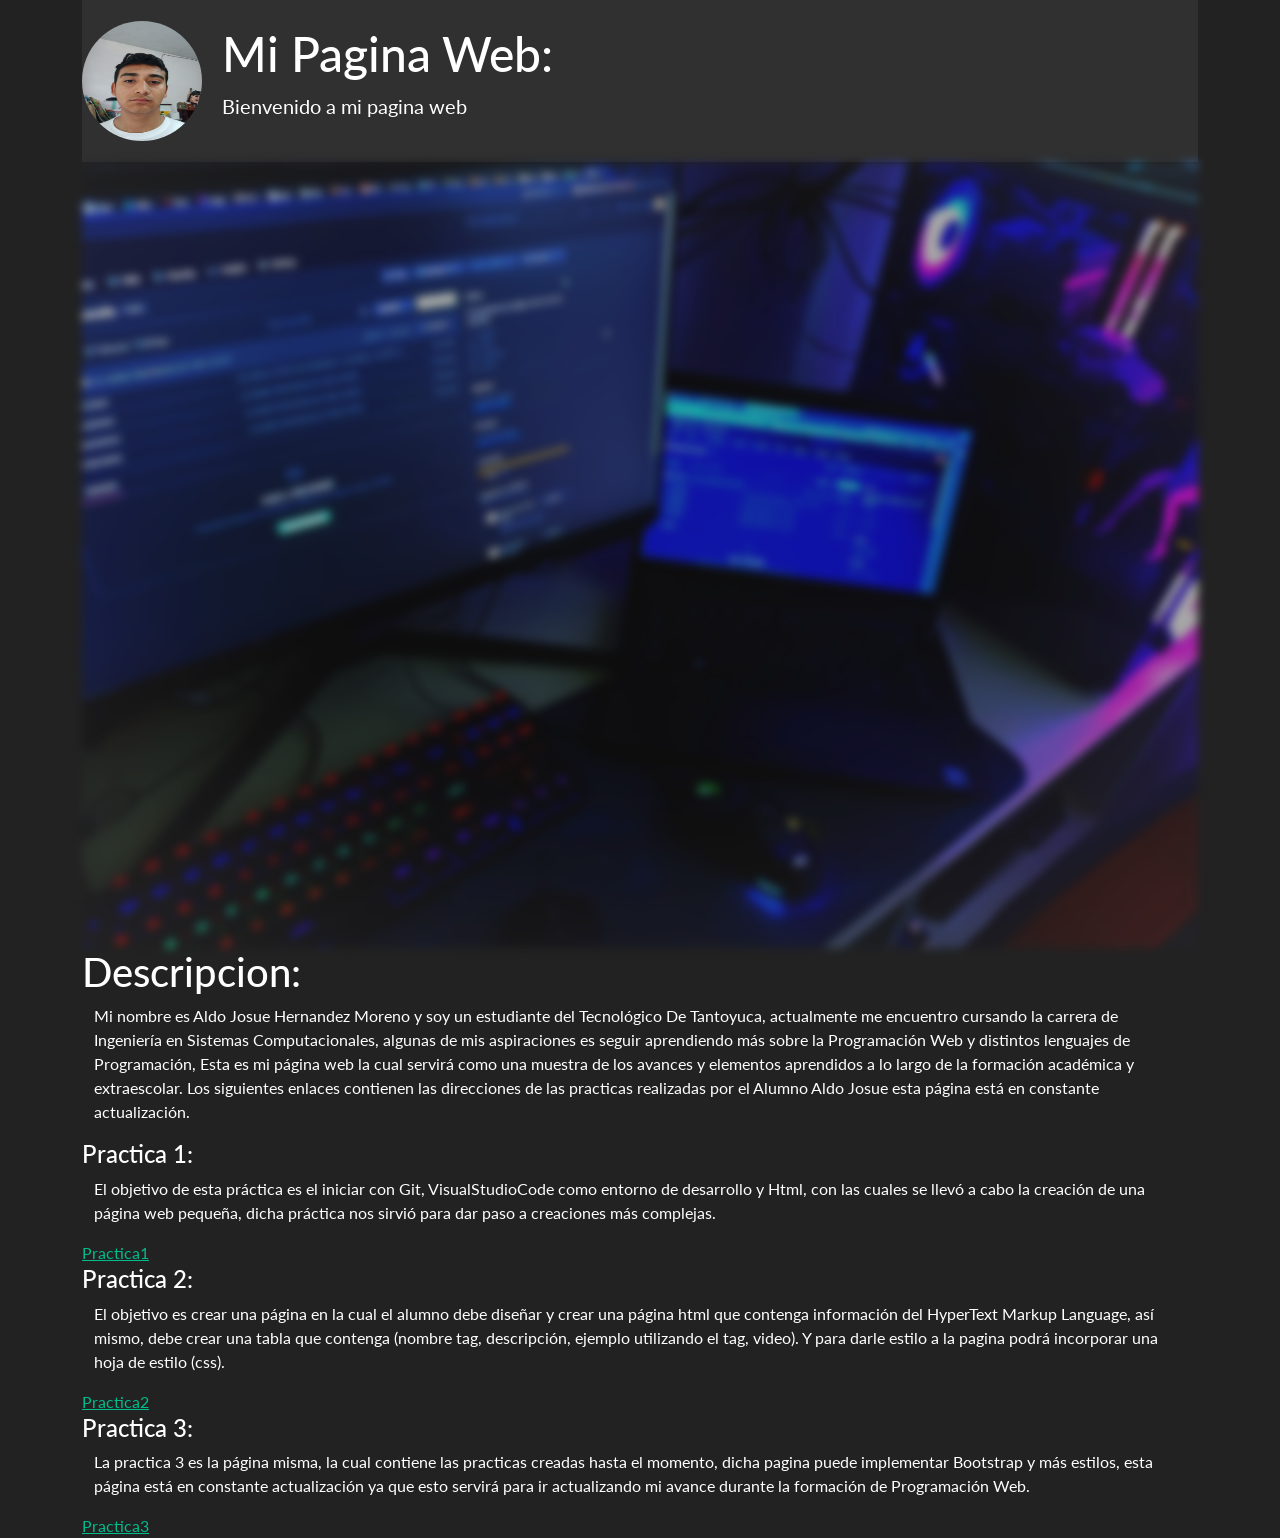
==== index.html @ 7d361afa "primer commit subí los index de la pag 1er commit" ====
<!DOCTYPE html>
<html lang="en">

<head>
    <meta charset="UTF-8">
    <meta name="viewport" content="width=device-width, initial-scale=1.0">
    <title>Mi Página Web</title>
    <link rel="stylesheet" href="bootstrap.min.css">
</head>

<body>
    <div class="container">
        <nav class="navbar navbar-dark bg-dark">
            <a class="navbar-brand d-flex align-items-center" href="#">
                <img src="foto.jfif" width="120" height="120" class="d-inline-block align-top rounded-circle" style="margin-right: 20px;" alt="">
                <span>
                    <h1>Mi Pagina Web:</h1>
                    <p>Bienvenido a mi pagina web</p>
                </span>
            </a>
        </nav>

        <div class="background">
            <img src="Fondo.jpg" class="img-fluid" alt="" style="filter: blur(5px); opacity: 0.6;">
            <div class="overlay">
                <h2>Descripcion:</h2>
                <div class="container">
                    <p> Mi nombre es Aldo Josue Hernandez Moreno y soy un estudiante del Tecnológico De Tantoyuca,
                        actualmente me encuentro cursando la carrera de Ingeniería en Sistemas Computacionales, algunas
                        de mis aspiraciones es seguir aprendiendo más sobre la Programación Web y distintos lenguajes de
                        Programación, Esta es mi página web la cual servirá como una muestra de los avances y elementos
                        aprendidos a lo largo de la formación académica y extraescolar. Los siguientes enlaces contienen
                        las direcciones de las practicas realizadas por el Alumno Aldo Josue esta página está en
                        constante actualización.
                    </p>
                </div>
                <h4>Practica 1:</h4>
                <div class="container">
                    <p>El objetivo de esta práctica es el iniciar con Git, VisualStudioCode como entorno de desarrollo y
                        Html, con las cuales se llevó a cabo la creación de una página web pequeña, dicha práctica nos
                        sirvió para dar paso a creaciones más complejas.
                    </p>
                </div><a href="#">Practica1</a>

                <h4>Practica 2:</h4>
                <div class="container">
                    <p>El objetivo es crear una página en la cual el alumno debe diseñar y crear una página html que
                        contenga información del HyperText Markup Language, así mismo, debe crear una tabla que
                        contenga (nombre tag, descripción, ejemplo utilizando el tag, video). Y para darle estilo a la
                        pagina podrá incorporar una hoja de estilo (css).</p>
                </div><a href="https://practica2ajhm.000webhostapp.com">Practica2</a>

                <h4>Practica 3:</h4>
                <div class="container">
                    <p>La practica 3 es la página misma, la cual contiene las practicas creadas hasta el momento, dicha
                        pagina puede implementar Bootstrap y más estilos, esta página está en constante actualización ya
                        que esto servirá para ir actualizando mi avance durante la formación de Programación Web.
                    </p>
                </div><a href="#">Practica3</a>

            </div>
        </div>
    </div>
</body>

</html>
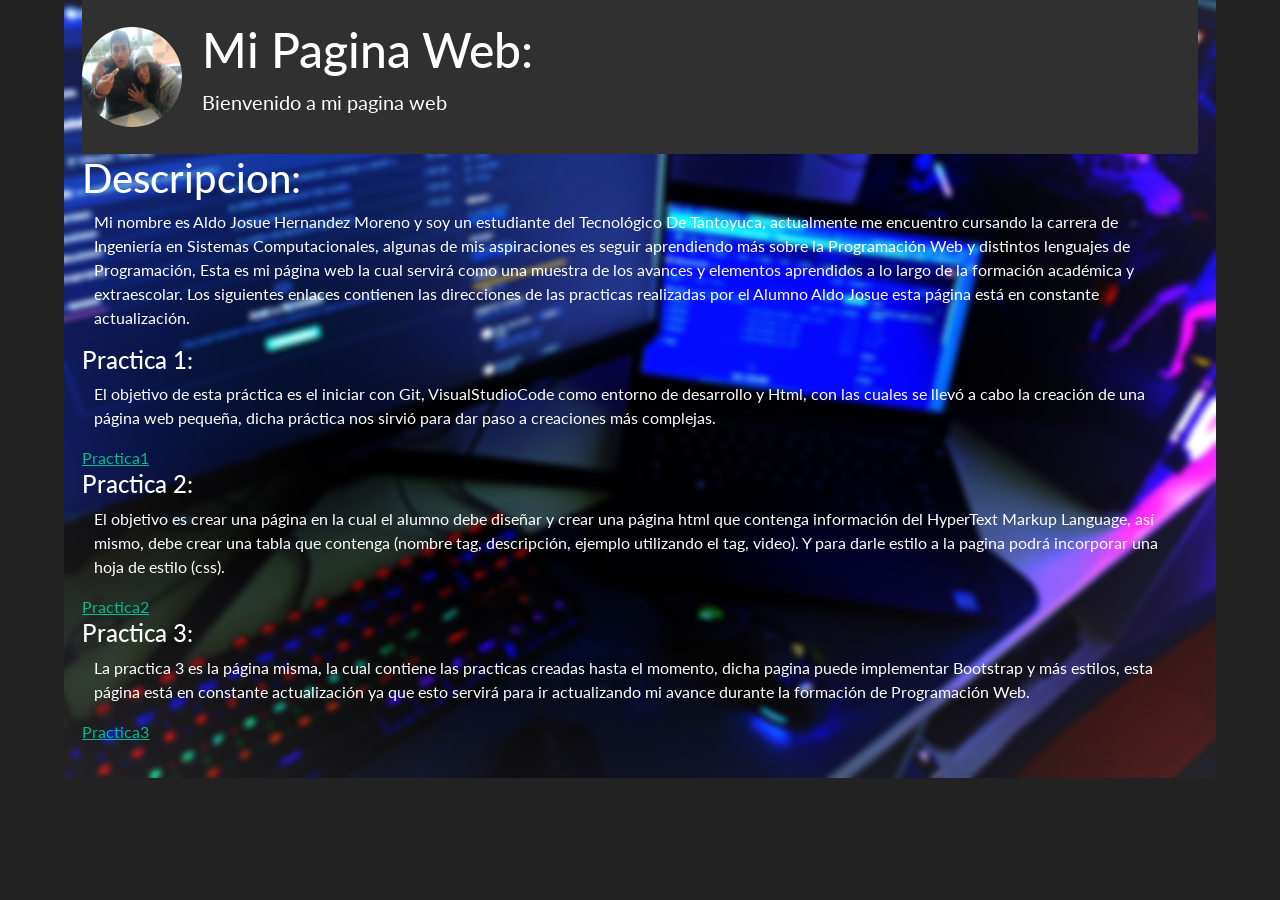
==== commit 5d115b9d: "2do Commit agregue mas etiquetas a la tabla de html  dentro de la carpeta practica1tabladiv" ====
--- a/index.html
+++ b/index.html
@@ -5,14 +5,15 @@
     <meta charset="UTF-8">
     <meta name="viewport" content="width=device-width, initial-scale=1.0">
     <title>Mi Página Web</title>
-    <link rel="stylesheet" href="bootstrap.min.css">
+    <link rel="stylesheet" href="estilos/bootstrap.min.css">
+    <link rel="stylesheet" href="estilos/style.css" >
 </head>
 
 <body>
     <div class="container">
         <nav class="navbar navbar-dark bg-dark">
             <a class="navbar-brand d-flex align-items-center" href="#">
-                <img src="foto.jfif" width="120" height="120" class="d-inline-block align-top rounded-circle" style="margin-right: 20px;" alt="">
+                <img src="imagenes/foto.jpg" width="100" height="100" class="d-inline-block align-top rounded-circle" style="margin-right: 20px;" alt="">
                 <span>
                     <h1>Mi Pagina Web:</h1>
                     <p>Bienvenido a mi pagina web</p>
@@ -20,8 +21,7 @@
             </a>
         </nav>
 
-        <div class="background">
-            <img src="Fondo.jpg" class="img-fluid" alt="" style="filter: blur(5px); opacity: 0.6;">
+        <div class="background" >
             <div class="overlay">
                 <h2>Descripcion:</h2>
                 <div class="container">
@@ -48,7 +48,7 @@
                         contenga información del HyperText Markup Language, así mismo, debe crear una tabla que
                         contenga (nombre tag, descripción, ejemplo utilizando el tag, video). Y para darle estilo a la
                         pagina podrá incorporar una hoja de estilo (css).</p>
-                </div><a href="https://practica2ajhm.000webhostapp.com">Practica2</a>
+                </div><a href="Practica1TablaDiv/index.html">Practica2</a>
 
                 <h4>Practica 3:</h4>
                 <div class="container">
--- a/estilos/style.css
+++ b/estilos/style.css
@@ -0,0 +1,7 @@
+body {
+    background-image: url(../imagenes/Fondo.jpg);
+    background-size: 90%;
+    background-position: center;
+    background-repeat: no-repeat;
+    background-image: style="filter: blur(5px); opacity: 0.6"; 
+}
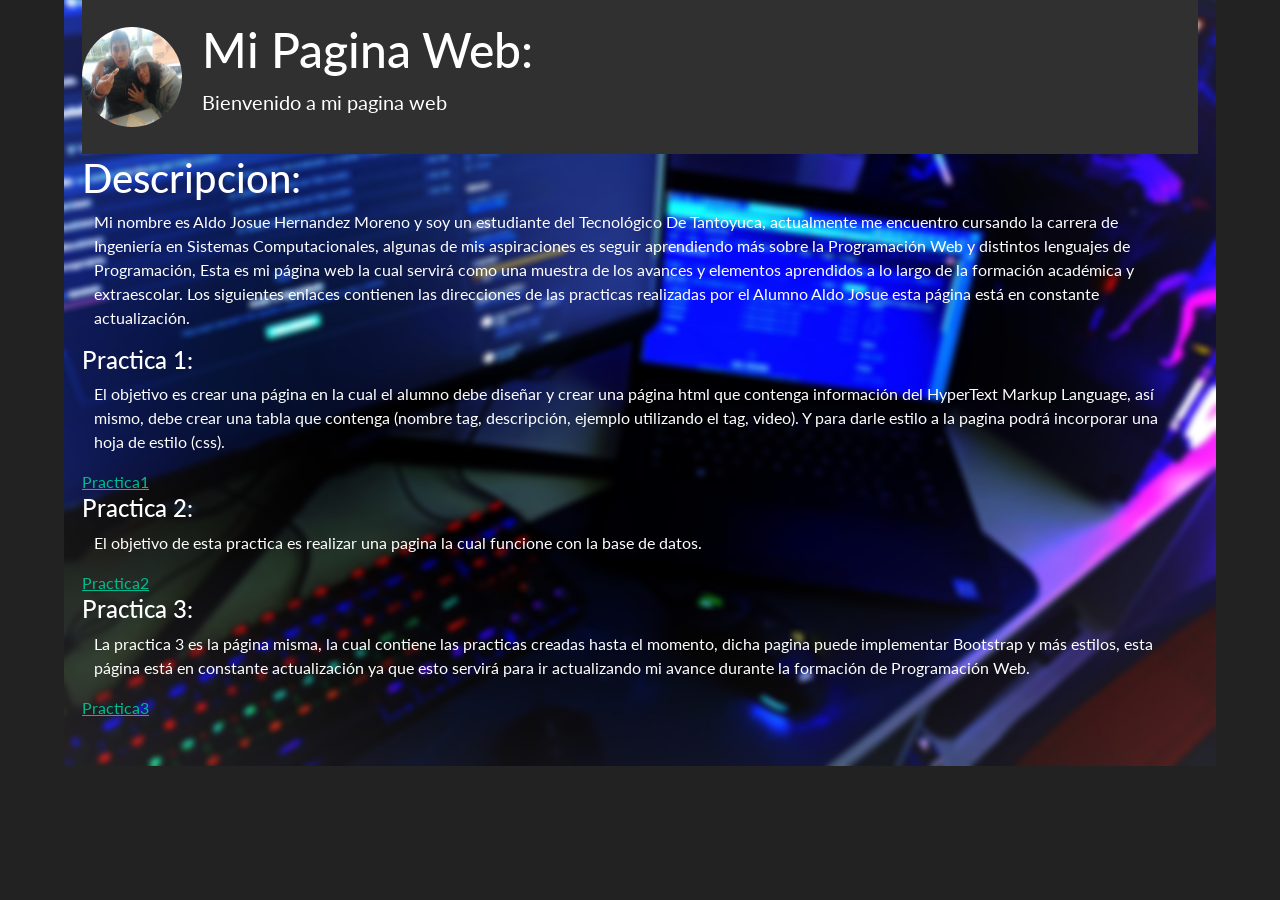
==== commit d1e9fd46: "Update index.html" ====
--- a/index.html
+++ b/index.html
@@ -36,19 +36,17 @@
                 </div>
                 <h4>Practica 1:</h4>
                 <div class="container">
-                    <p>El objetivo de esta práctica es el iniciar con Git, VisualStudioCode como entorno de desarrollo y
-                        Html, con las cuales se llevó a cabo la creación de una página web pequeña, dicha práctica nos
-                        sirvió para dar paso a creaciones más complejas.
+                    <p>El objetivo es crear una página en la cual el alumno debe diseñar y crear una página html que
+                        contenga información del HyperText Markup Language, así mismo, debe crear una tabla que
+                        contenga (nombre tag, descripción, ejemplo utilizando el tag, video). Y para darle estilo a la
+                        pagina podrá incorporar una hoja de estilo (css).
                     </p>
-                </div><a href="#">Practica1</a>
+                </div><a href="Practica1TablaDiv/index.html">Practica1</a>
 
                 <h4>Practica 2:</h4>
                 <div class="container">
-                    <p>El objetivo es crear una página en la cual el alumno debe diseñar y crear una página html que
-                        contenga información del HyperText Markup Language, así mismo, debe crear una tabla que
-                        contenga (nombre tag, descripción, ejemplo utilizando el tag, video). Y para darle estilo a la
-                        pagina podrá incorporar una hoja de estilo (css).</p>
-                </div><a href="Practica1TablaDiv/index.html">Practica2</a>
+                    <p>El objetivo de esta practica es realizar una pagina la cual funcione con la base de datos.</p>
+                </div><a href="Practica2Crud/index.php">Practica2</a>
 
                 <h4>Practica 3:</h4>
                 <div class="container">
@@ -63,4 +61,4 @@
     </div>
 </body>
 
-</html>
+</html>
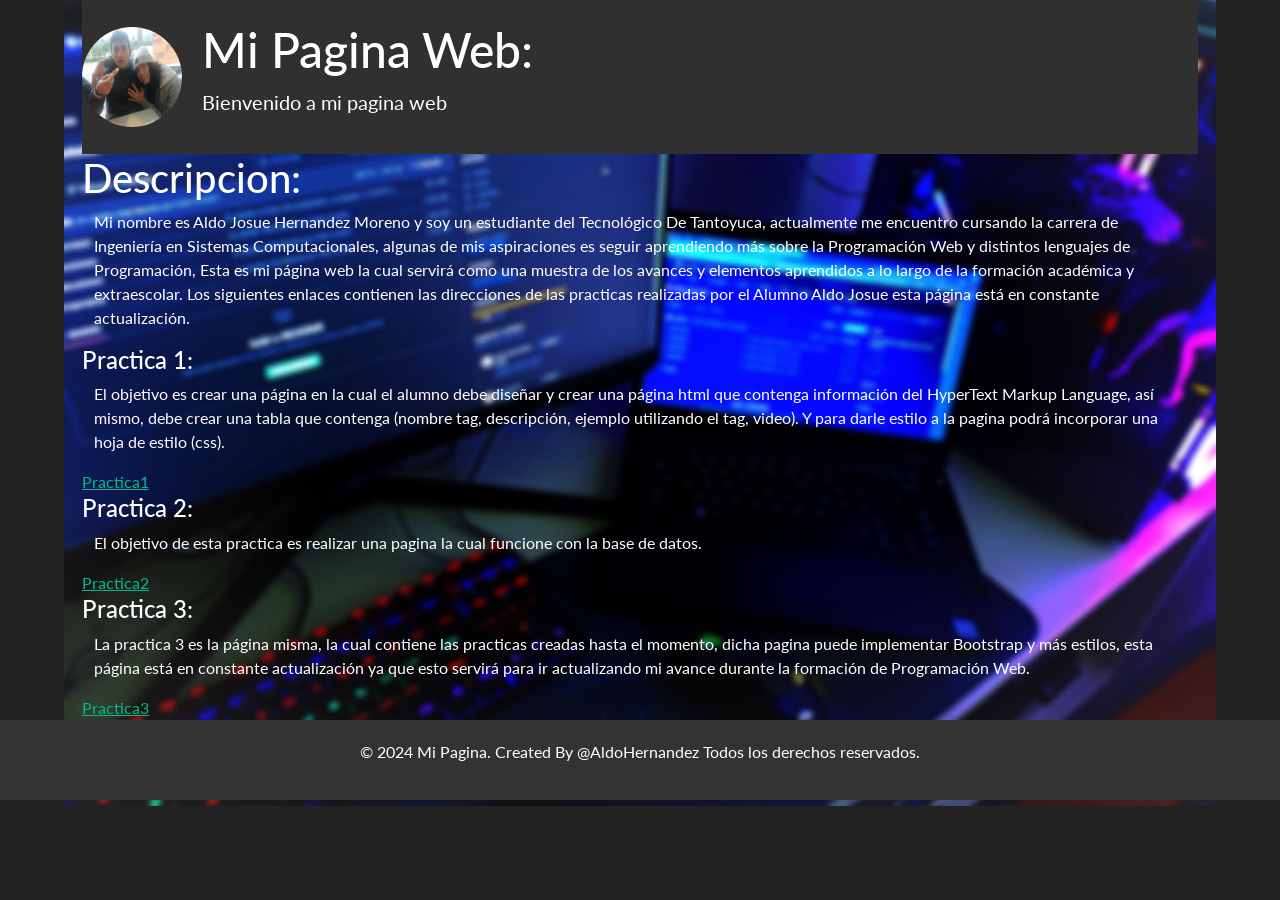
==== commit 050e8e54: "crud funcional con ajax crud completo con ajaxx" ====
--- a/index.html
+++ b/index.html
@@ -60,5 +60,9 @@
         </div>
     </div>
 </body>
-
+<footer style="background-color: #333; color: #fff; text-align: center; padding: 20px 0;" id='pie-de-pagina'>
+    <div style="max-width: 1200px; margin: 0 auto;">
+      <p>© 2024 Mi Pagina. Created By @AldoHernandez Todos los derechos reservados.</p>
+    </div>
+  </footer>
 </html>
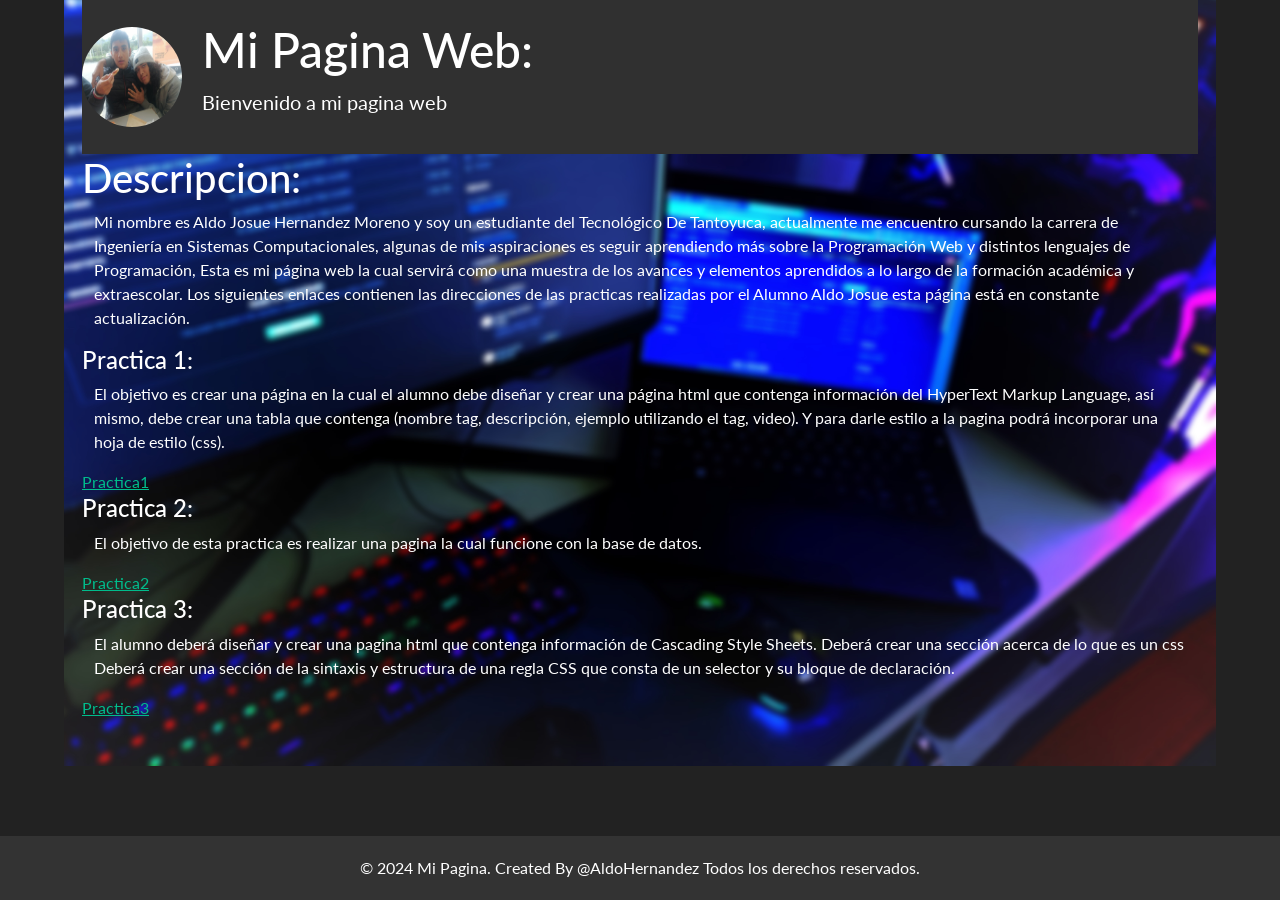
==== commit 48192c89: "CreacionPracticaCss Creacion de la practica Css" ====
--- a/index.html
+++ b/index.html
@@ -50,12 +50,11 @@
 
                 <h4>Practica 3:</h4>
                 <div class="container">
-                    <p>La practica 3 es la página misma, la cual contiene las practicas creadas hasta el momento, dicha
-                        pagina puede implementar Bootstrap y más estilos, esta página está en constante actualización ya
-                        que esto servirá para ir actualizando mi avance durante la formación de Programación Web.
+                    <p>El alumno deberá diseñar y crear una pagina html que contenga información de Cascading Style Sheets.
+                        Deberá crear una sección acerca de lo que es un css
+                        Deberá crear una sección de la sintaxis y estructura de una regla CSS que  consta de un selector y su bloque de declaración.
                     </p>
-                </div><a href="#">Practica3</a>
-
+                </div><a href="Practica3Css/index.html">Practica3</a>
             </div>
         </div>
     </div>
--- a/estilos/style.css
+++ b/estilos/style.css
@@ -4,4 +4,16 @@
     background-position: center;
     background-repeat: no-repeat;
     background-image: style="filter: blur(5px); opacity: 0.6"; 
+}
+footer {
+    background-color: #333;
+    color: #fff;
+    text-align: center;
+    padding: 20px 0;
+    position: fixed;
+    bottom: 0;
+    width: 100%;
+}
+footer p {
+    margin-bottom: 0; /* Asegura que no haya espacio adicional debajo del párrafo */
 }
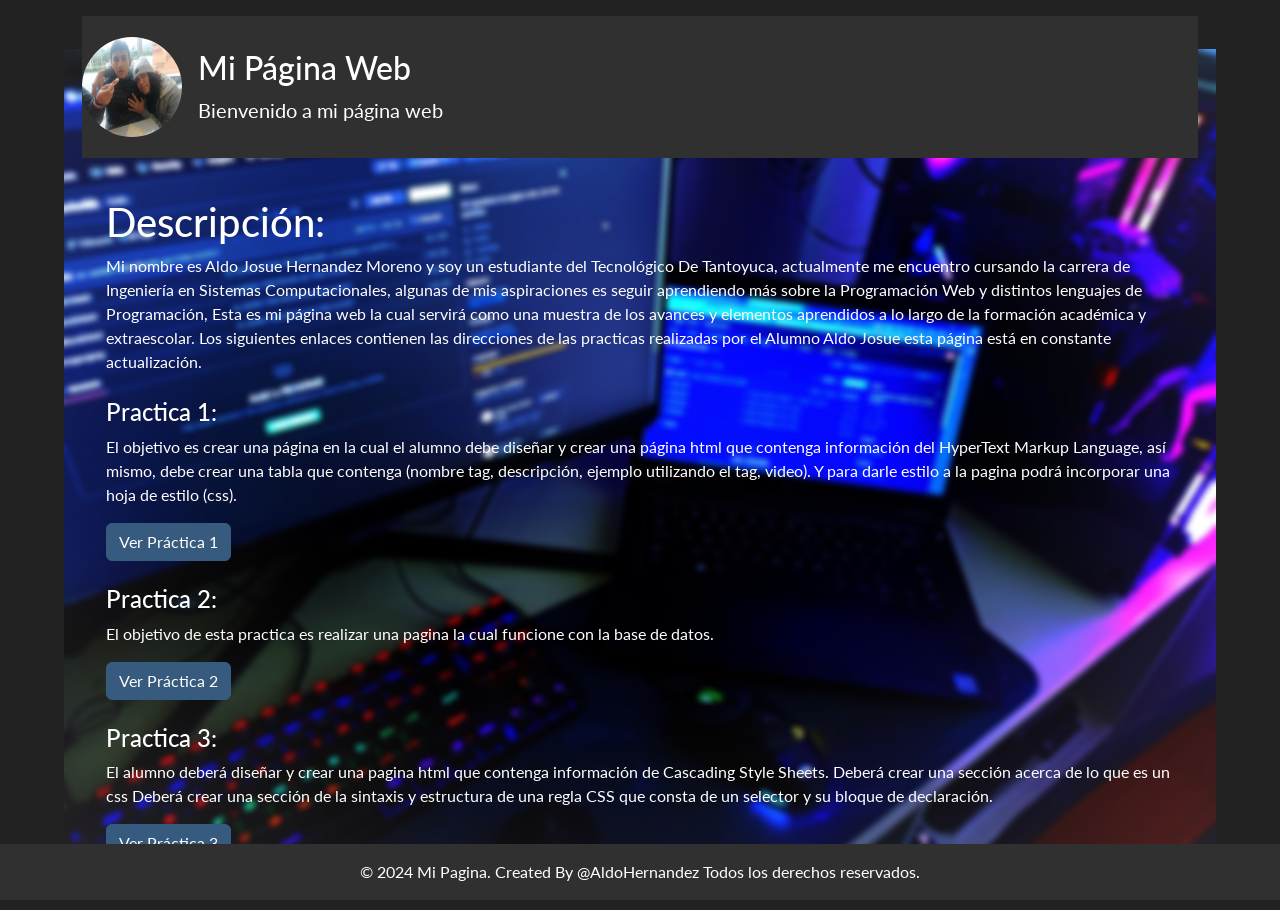
==== commit d9eb7aa1: "Actualizacion sobre el index.html: se cambio el lenguaje a español, se reformó la estructura del nav" ====
--- a/index.html
+++ b/index.html
@@ -1,30 +1,36 @@
 <!DOCTYPE html>
-<html lang="en">
+<html lang="es">
 
 <head>
     <meta charset="UTF-8">
     <meta name="viewport" content="width=device-width, initial-scale=1.0">
     <title>Mi Página Web</title>
     <link rel="stylesheet" href="estilos/bootstrap.min.css">
-    <link rel="stylesheet" href="estilos/style.css" >
+    <link rel="stylesheet" href="estilos/style.css">
 </head>
 
 <body>
+    <!-- El contenedor principal envuelve la mayor parte del contenido para una alineación y padding consistentes -->
     <div class="container">
-        <nav class="navbar navbar-dark bg-dark">
-            <a class="navbar-brand d-flex align-items-center" href="#">
-                <img src="imagenes/foto.jpg" width="100" height="100" class="d-inline-block align-top rounded-circle" style="margin-right: 20px;" alt="">
-                <span>
-                    <h1>Mi Pagina Web:</h1>
-                    <p>Bienvenido a mi pagina web</p>
-                </span>
-            </a>
-        </nav>
+        <header>
+            <nav class="navbar navbar-dark bg-dark my-3">
+                <!-- Usamos utilidades de flexbox para la responsividad del navbar -->
+                <a class="navbar-brand d-flex flex-column flex-sm-row align-items-center" href="#">
+                    <img src="imagenes/foto.jpg" width="100" height="100" class="rounded-circle me-3 mb-2 mb-sm-0"
+                        alt="Foto de Aldo Josue">
+                    <div>
+                        <h1 class="h3">Mi Página Web</h1>
+                        <p class="mb-0">Bienvenido a mi página web</p>
+                    </div>
+                </a>
+            </nav>
+        </header>
 
-        <div class="background" >
-            <div class="overlay">
-                <h2>Descripcion:</h2>
-                <div class="container">
+        <main class="background">
+            <!-- Añadimos padding al overlay para que el contenido no toque los bordes -->
+            <div class="overlay p-4">
+                <section class="mb-4">
+                    <h2>Descripción:</h2>
                     <p> Mi nombre es Aldo Josue Hernandez Moreno y soy un estudiante del Tecnológico De Tantoyuca,
                         actualmente me encuentro cursando la carrera de Ingeniería en Sistemas Computacionales, algunas
                         de mis aspiraciones es seguir aprendiendo más sobre la Programación Web y distintos lenguajes de
@@ -33,35 +39,42 @@
                         las direcciones de las practicas realizadas por el Alumno Aldo Josue esta página está en
                         constante actualización.
                     </p>
-                </div>
-                <h4>Practica 1:</h4>
-                <div class="container">
+                </section>
+
+                <section class="mb-4">
+                    <h4>Practica 1:</h4>
                     <p>El objetivo es crear una página en la cual el alumno debe diseñar y crear una página html que
                         contenga información del HyperText Markup Language, así mismo, debe crear una tabla que
                         contenga (nombre tag, descripción, ejemplo utilizando el tag, video). Y para darle estilo a la
                         pagina podrá incorporar una hoja de estilo (css).
                     </p>
-                </div><a href="Practica1TablaDiv/index.html">Practica1</a>
+                    <a href="Practica1TablaDiv/index.html" class="btn btn-primary">Ver Práctica 1</a>
+                </section>
 
-                <h4>Practica 2:</h4>
-                <div class="container">
+                <section class="mb-4">
+                    <h4>Practica 2:</h4>
                     <p>El objetivo de esta practica es realizar una pagina la cual funcione con la base de datos.</p>
-                </div><a href="Practica2Crud/index.php">Practica2</a>
+                    <a href="Practica2Crud/index.php" class="btn btn-primary">Ver Práctica 2</a>
+                </section>
 
-                <h4>Practica 3:</h4>
-                <div class="container">
+                <section class="mb-4">
+                    <h4>Practica 3:</h4>
                     <p>El alumno deberá diseñar y crear una pagina html que contenga información de Cascading Style Sheets.
                         Deberá crear una sección acerca de lo que es un css
                         Deberá crear una sección de la sintaxis y estructura de una regla CSS que  consta de un selector y su bloque de declaración.
                     </p>
-                </div><a href="Practica3Css/index.html">Practica3</a>
+                    <a href="Practica3Css/index.html" class="btn btn-primary">Ver Práctica 3</a>
+                </section>
             </div>
+        </main>
+    </div>
+
+    <!-- El footer ahora usa clases de Bootstrap para ser consistente y se movió dentro del body -->
+    <footer class="bg-dark text-white text-center py-3 mt-4" id='pie-de-pagina'>
+        <div class="container">
+            <p class="mb-0">© 2024 Mi Pagina. Created By @AldoHernandez Todos los derechos reservados.</p>
         </div>
-    </div>
+    </footer>
 </body>
-<footer style="background-color: #333; color: #fff; text-align: center; padding: 20px 0;" id='pie-de-pagina'>
-    <div style="max-width: 1200px; margin: 0 auto;">
-      <p>© 2024 Mi Pagina. Created By @AldoHernandez Todos los derechos reservados.</p>
-    </div>
-  </footer>
+
 </html>
